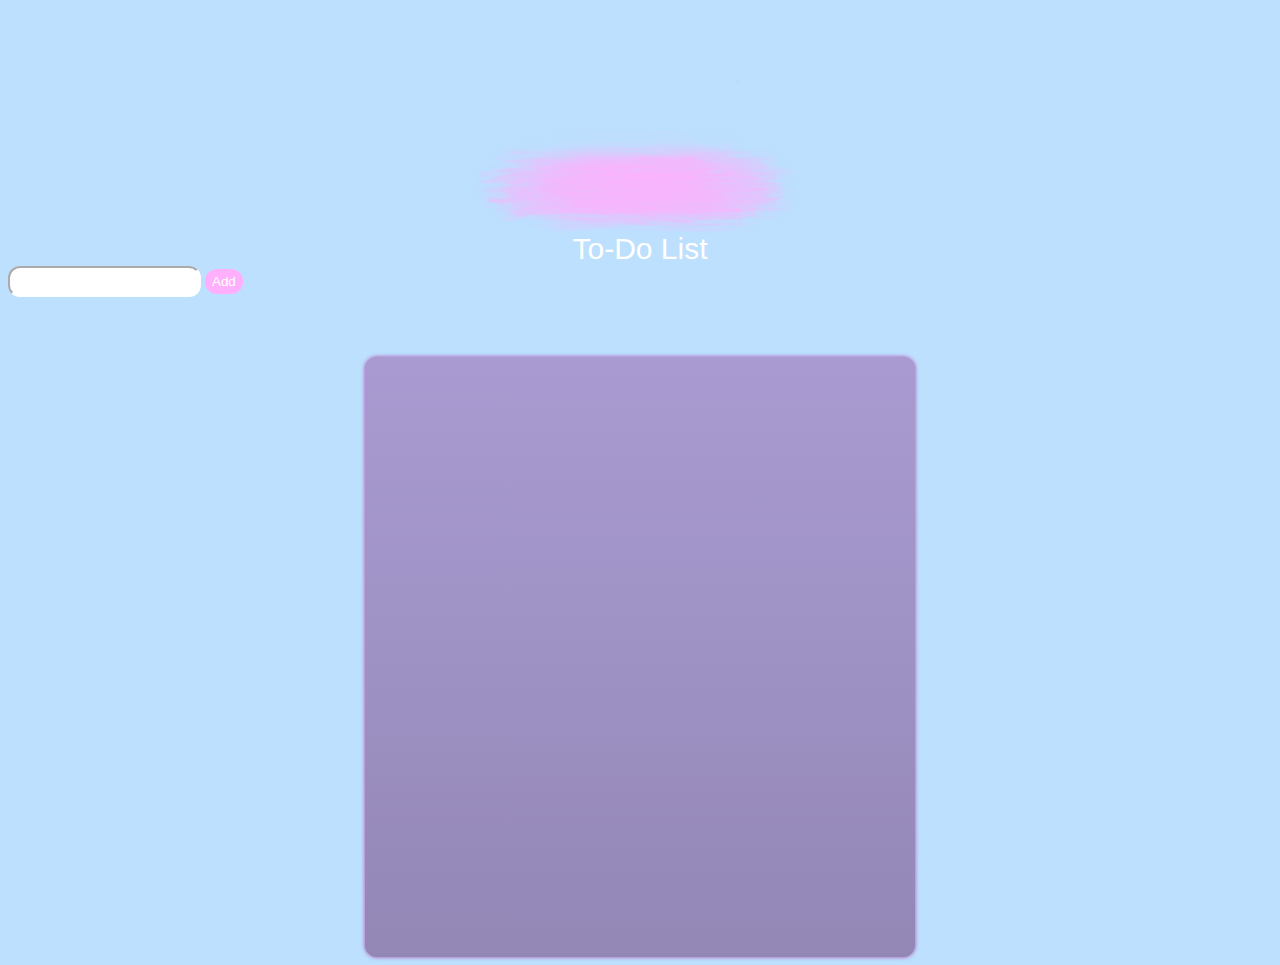
==== .github/index.html @ c6b4aba4 "first" ====
<!DOCTYPE html>
<html lang="en">
  <head>
    <link rel="stylesheet" href="style.css" />
    <meta charset="UTF-8" />
    <meta http-equiv="X-UA-Compatible" content="IE=edge" />
    <meta name="viewport" content="width=device-width, initial-scale=1.0" />
    <title>To-Do List</title>
  </head>
  <body>
    <div class="container">
      <img src="background.png" class="header" />
      <div class="text">To-Do List</div>
    </div>

    <input type="text" id="taskInput" />
    <button id="addTask">Add</button>
    <div id="rectangle"></div>
    <script src="script.js"></script>
  </body>
</html>
---- .github/style.css ----
body {
  background-color: #bde0fe;
}

.text {
  color: white;
  text-align: center;
  margin-top: -10%;
  font-family: "Franklin Gothic Medium", "Arial Narrow", Arial, sans-serif;
  font-weight: lighter;
  font-size: 30px;
}

.header {
  width: 350px;
  display: block;
  margin-left: auto;
  margin-right: auto;
}

/* #taskInput {
  display: block;
  margin-left: auto;
  margin-right: auto;
  margin-top: 5%;
} */

#taskInput {
  border-radius: 12px;
  padding: 6px;
  border-color: white;
}

#addTask {
  /* display: block;
  margin-left: 55%;
  margin-right: auto;
  margin-top: -1%; */
  border-radius: 12px;
  border: none;
  padding: 5px 7px;
  background-color: #ffaffc;
  color: white;
}

#addTask:hover {
  background-color: #f86ff4;
  box-shadow: 1px 1px 5px #af32ab;
}

#rectangle {
  width: 550px;
  height: 600px;
  border-radius: 12px;
  background-color: #a99bd1;
  display: block;
  margin-left: auto;
  margin-right: auto;
  margin-top: 60px;
  background-image: linear-gradient(180deg, #a99bd1, #9387b6);
  box-shadow: #b148ad 0px 0px 4px;
}
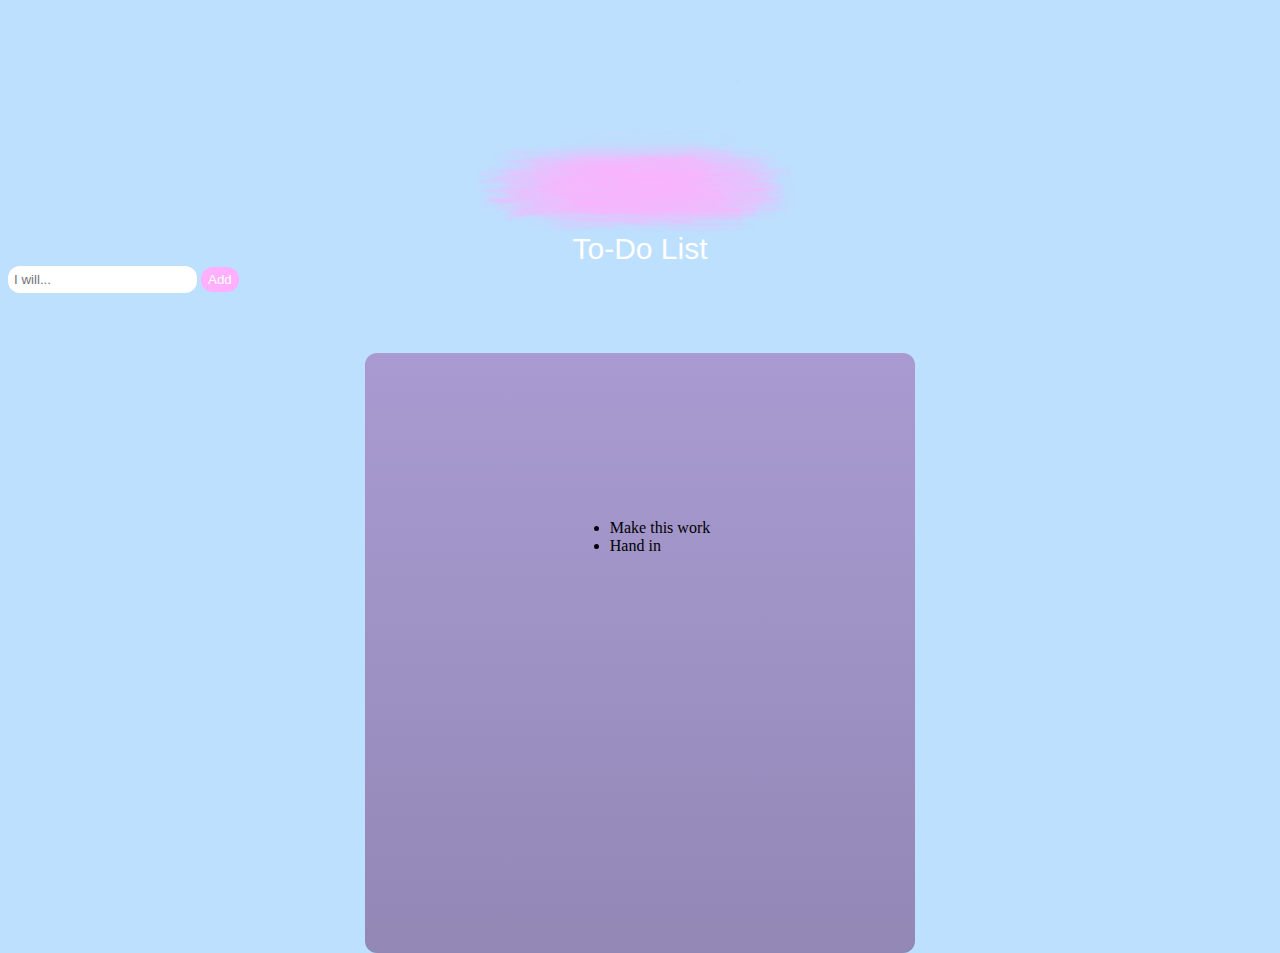
==== commit f22ca6d6: "add tasks" ====
--- a/.github/index.html
+++ b/.github/index.html
@@ -6,6 +6,7 @@
     <meta http-equiv="X-UA-Compatible" content="IE=edge" />
     <meta name="viewport" content="width=device-width, initial-scale=1.0" />
     <title>To-Do List</title>
+    <script src="script.js"></script>
   </head>
   <body>
     <div class="container">
@@ -13,9 +14,15 @@
       <div class="text">To-Do List</div>
     </div>
 
-    <input type="text" id="taskInput" />
-    <button id="addTask">Add</button>
+    <input type="text" id="taskInput" placeholder="I will..." />
+    <button onclick="newElement()" id="addTask">Add</button>
     <div id="rectangle"></div>
-    <script src="script.js"></script>
+
+    <div class="list-container">
+      <ul class="list" id="myUL">
+        <li>Make this work</li>
+        <li>Hand in</li>
+      </ul>
+    </div>
   </body>
 </html>
--- a/.github/style.css
+++ b/.github/style.css
@@ -28,7 +28,7 @@
 #taskInput {
   border-radius: 12px;
   padding: 6px;
-  border-color: white;
+  border: none;
 }
 
 #addTask {
@@ -58,5 +58,19 @@
   margin-right: auto;
   margin-top: 60px;
   background-image: linear-gradient(180deg, #a99bd1, #9387b6);
-  box-shadow: #b148ad 0px 0px 4px;
 }
+
+div.list-container {
+  text-align: center;
+  margin-top: -50vh;
+}
+
+ul.list {
+  display: inline-block;
+  text-align: left;
+  cursor: pointer;
+}
+
+ul li:hover {
+  color: #5a4a8a;
+}
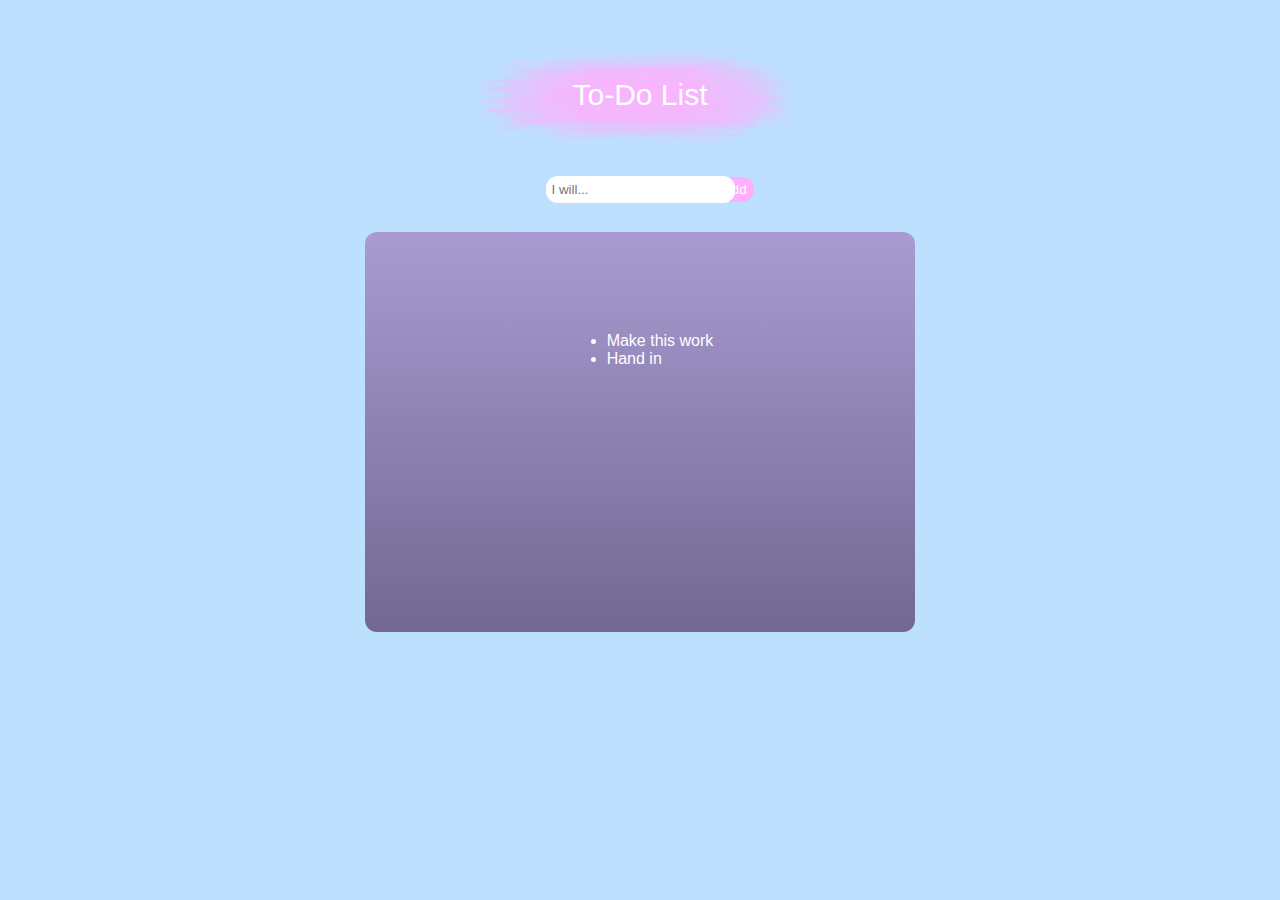
==== commit f6978349: "localstorage aint working" ====
--- a/.github/index.html
+++ b/.github/index.html
@@ -14,7 +14,9 @@
       <div class="text">To-Do List</div>
     </div>
 
-    <input type="text" id="taskInput" placeholder="I will..." />
+    <div class="input">
+      <input type="text" id="taskInput" placeholder="I will..." />
+    </div>
     <button onclick="newElement()" id="addTask">Add</button>
     <div id="rectangle"></div>
 
--- a/.github/style.css
+++ b/.github/style.css
@@ -1,3 +1,7 @@
+* {
+  font-family: "Franklin Gothic Medium", "Arial Narrow", Arial, sans-serif;
+}
+
 body {
   background-color: #bde0fe;
 }
@@ -5,7 +9,7 @@
 .text {
   color: white;
   text-align: center;
-  margin-top: -10%;
+  margin-top: -15%;
   font-family: "Franklin Gothic Medium", "Arial Narrow", Arial, sans-serif;
   font-weight: lighter;
   font-size: 30px;
@@ -16,14 +20,14 @@
   display: block;
   margin-left: auto;
   margin-right: auto;
+  margin-top: -90px;
 }
 
-/* #taskInput {
-  display: block;
-  margin-left: auto;
-  margin-right: auto;
+.input {
+  display: grid;
+  justify-content: center;
   margin-top: 5%;
-} */
+}
 
 #taskInput {
   border-radius: 12px;
@@ -32,10 +36,10 @@
 }
 
 #addTask {
-  /* display: block;
-  margin-left: 55%;
+  display: block;
+  margin-top: -25.5px;
+  margin-left: 56%;
   margin-right: auto;
-  margin-top: -1%; */
   border-radius: 12px;
   border: none;
   padding: 5px 7px;
@@ -50,25 +54,26 @@
 
 #rectangle {
   width: 550px;
-  height: 600px;
+  height: 400px;
   border-radius: 12px;
   background-color: #a99bd1;
-  display: block;
+  display: flex;
   margin-left: auto;
   margin-right: auto;
-  margin-top: 60px;
-  background-image: linear-gradient(180deg, #a99bd1, #9387b6);
+  margin-top: 30px;
+  background-image: linear-gradient(180deg, #a99bd1, #726892);
 }
 
 div.list-container {
   text-align: center;
-  margin-top: -50vh;
+  margin-top: -25%;
 }
 
 ul.list {
   display: inline-block;
   text-align: left;
   cursor: pointer;
+  color: white;
 }
 
 ul li:hover {
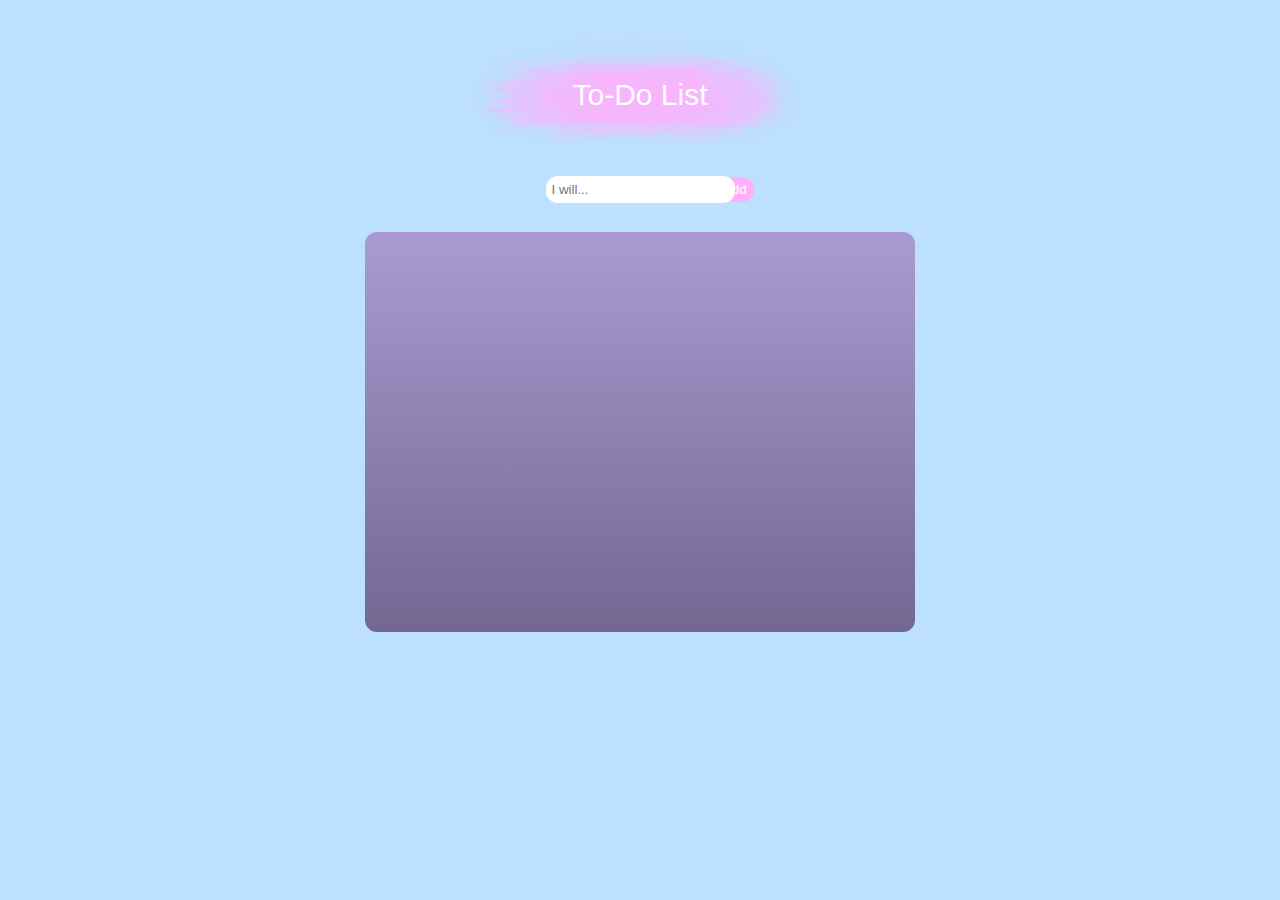
==== commit 7ccbf19b: "localstorage" ====
--- a/.github/index.html
+++ b/.github/index.html
@@ -6,7 +6,6 @@
     <meta http-equiv="X-UA-Compatible" content="IE=edge" />
     <meta name="viewport" content="width=device-width, initial-scale=1.0" />
     <title>To-Do List</title>
-    <script src="script.js"></script>
   </head>
   <body>
     <div class="container">
@@ -21,10 +20,8 @@
     <div id="rectangle"></div>
 
     <div class="list-container">
-      <ul class="list" id="myUL">
-        <li>Make this work</li>
-        <li>Hand in</li>
-      </ul>
+      <ul class="list" id="myUL"></ul>
     </div>
+    <script rel="icon" src="script.js"></script>
   </body>
 </html>
